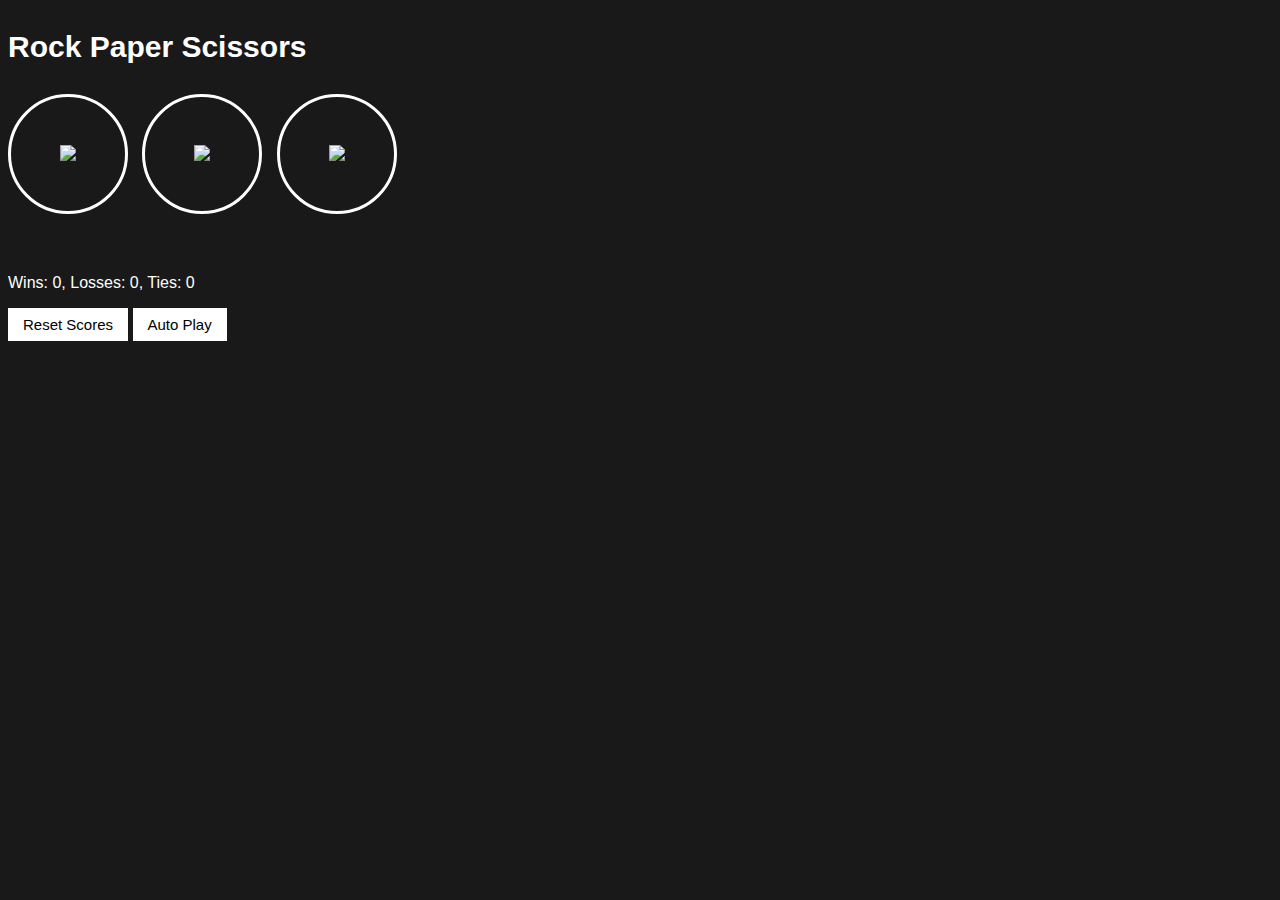
==== index.html @ e17ddfbf "Update and rename 12-rock-paper-scissor.html to index.html" ====
<!DOCTYPE html>
<html>
  <head> 
    <title>12-Rock Paper Scissors </title>

    <link rel="stylesheet" href="styels/12-rock-paper-scissors.css">
  </head>
  <body>
    <p class="title">Rock Paper Scissors</p>  

    <button class="move rock-button-js">
      <img src="emojis/rock.png" class="image">
    </button>

    <button class="move paper-button-js">
      <img src="emojis/paper.png" class="image">
    </button>

    <button class="move scissor-button-js">
      <img src="emojis/scissor.png" class="image">
    </button>

    <p class="js-result result"></p>
    <p class="js-moves">
    <p class="js-score score"></p>

    <button class="reset-button reset-button-js">Reset Scores</button>

    <button class="auto-play-button auto-play-button-js">Auto Play</button>
    <script src="scripts/12-rock-paper-scissors.js"></script>
  </body>
</html>
---- styels/12-rock-paper-scissors.css ----
body{
  background-color: rgb(25, 25, 25);
  color: white;
  font-family: Arial;
}
.title {
  font-size: 30px;
  color: white;
  font-weight: bold;
}
.move{
  width: 120px;
  height: 120px;
  border-radius: 60px;
  background-color: rgb(25, 25, 25);
  border: 3px solid white;
  margin-right: 10px;
  cursor: pointer;
}
.reset-button,
.auto-play-button{
  padding: 8px 15px;
  background-color: white;
  border: none;
  font-size: 15px;
  cursor: pointer;
}
.move:active{ 
  background-color: rgb(40,40,40);
}
.image{
  height: 50px;
}
.image-result{
  height: 40px;
}
.score {
  color: white;
  margin-top: 60px;
}
.result {
  color: white;
  font-size: 25px;
  font-weight: bold;
  margin-top: 50px;
}
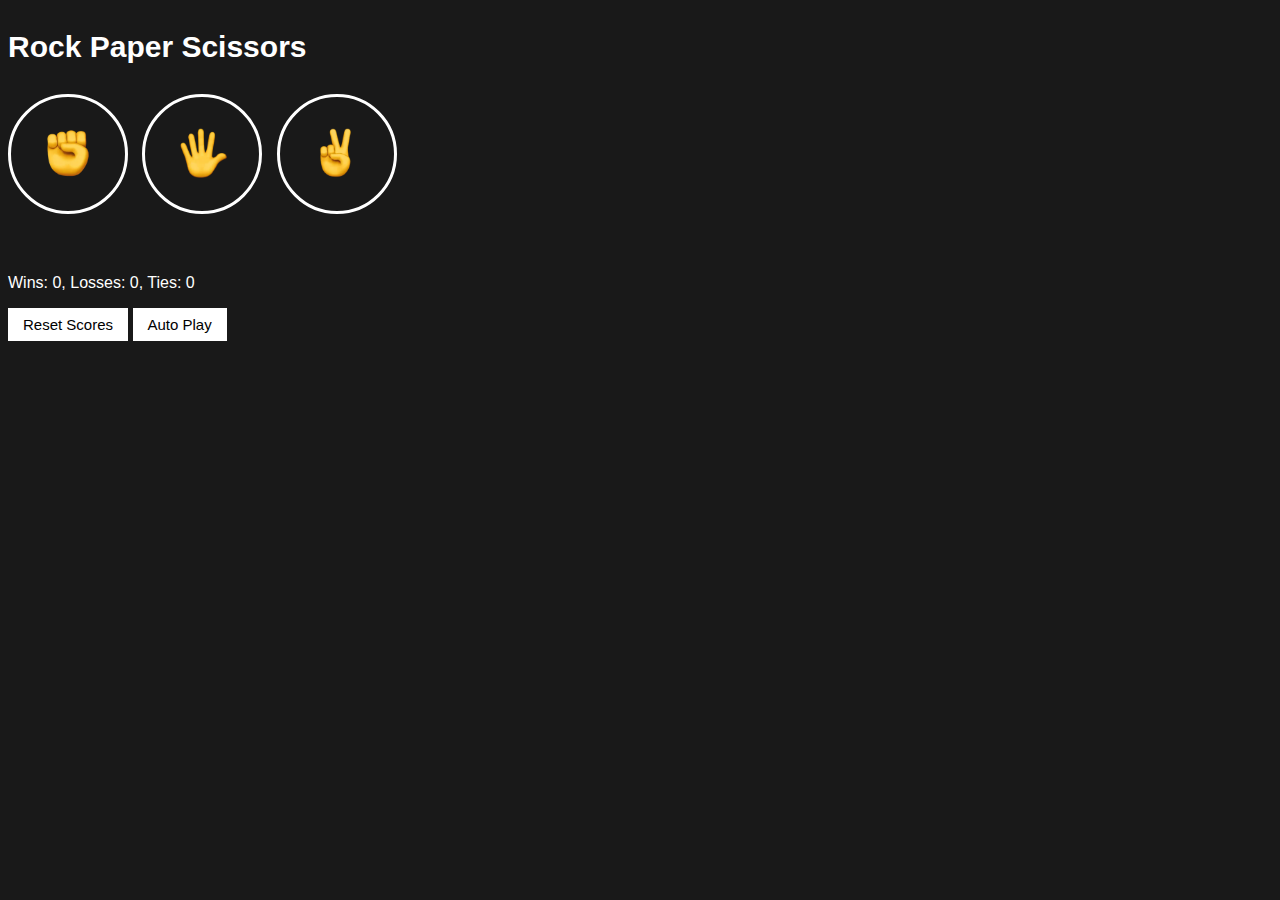
==== commit 90a4745e: "Update index.html" ====
--- a/index.html
+++ b/index.html
@@ -9,15 +9,15 @@
     <p class="title">Rock Paper Scissors</p>  
 
     <button class="move rock-button-js">
-      <img src="emojis/rock.png" class="image">
+      <img src="imojis/rock.png" class="image">
     </button>
 
     <button class="move paper-button-js">
-      <img src="emojis/paper.png" class="image">
+      <img src="imojis/paper.png" class="image">
     </button>
 
     <button class="move scissor-button-js">
-      <img src="emojis/scissor.png" class="image">
+      <img src="imojis/scissor.png" class="image">
     </button>
 
     <p class="js-result result"></p>
